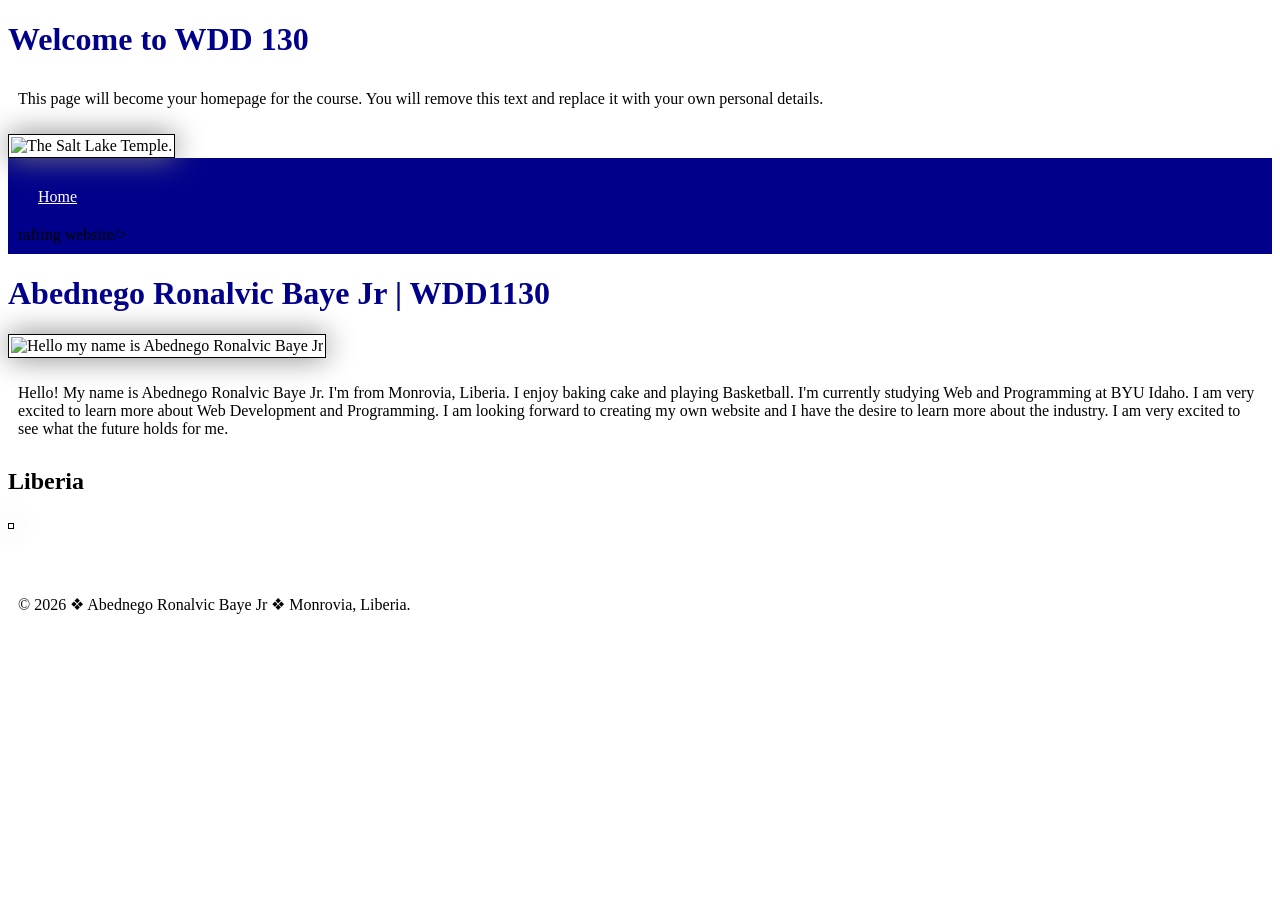
==== index.html @ 658a871a "index.html # styles.css" ====
<!DOCTYPE html>
<html lang="en">

<head>
    <meta charset="UTF-8">
    <meta name="viewport" content="width=device-width, initial-scale=1.0">
    <meta name="description" content="">
    <meta name="author" content="Abednego Ronalvic Baye Jr">
    <title>WDD 130 | Abednego Ronalvic Baye Jr | WDD130</title>
    <link rel="stylesheet" href="styles/styles.css">
</head>

<body>
    <h1>Welcome to WDD 130</h1>
    <p>This page will become your homepage for the course. You will remove this text and replace it with your own personal details.</p>

    <img src="images/salt-lake-temple.jpg" alt="The Salt Lake Temple.">
</body>

<header>
    <nav><a href="#">Home</a>
        <href="wwr">rafting website/>
    </nav>
</header>
<main>
    <h1>Abednego Ronalvic Baye Jr | WDD1130</h1>
    <img src="profile.jpg" alt="Hello my name is Abednego Ronalvic Baye Jr" width="200">
    <p>Hello! My name is Abednego Ronalvic Baye Jr. I'm from Monrovia, Liberia. I enjoy baking cake and playing Basketball. I'm currently studying Web and Programming at BYU Idaho. I am very excited to learn more about Web Development and Programming. I am looking forward to creating my own website and I have the desire to learn more about the industry. I am very excited to see what the future holds for me.</p>
</main>
<aside>
    <h2>Liberia</h2>
    <img src="" alt="">
    <p></p>
</aside>
<footer>
    <p>© 2026 ❖ Abednego Ronalvic Baye Jr ❖ Monrovia, Liberia.</p>
</footer>
</body>

</html>
---- styles/styles.css ----
nav {
    background-color: darkblue;
    padding: 10px;
}

nav a {
    color: white;
    display: block;
    padding: 20px;
}

h1 {
    color: darkblue;
}

img {
    width: 150px;
    height: auto;
    border: 1px solid black;
    padding: 2px;
    box-shadow: 0 0 30px gray;
}

p {
    padding: 10px;
}
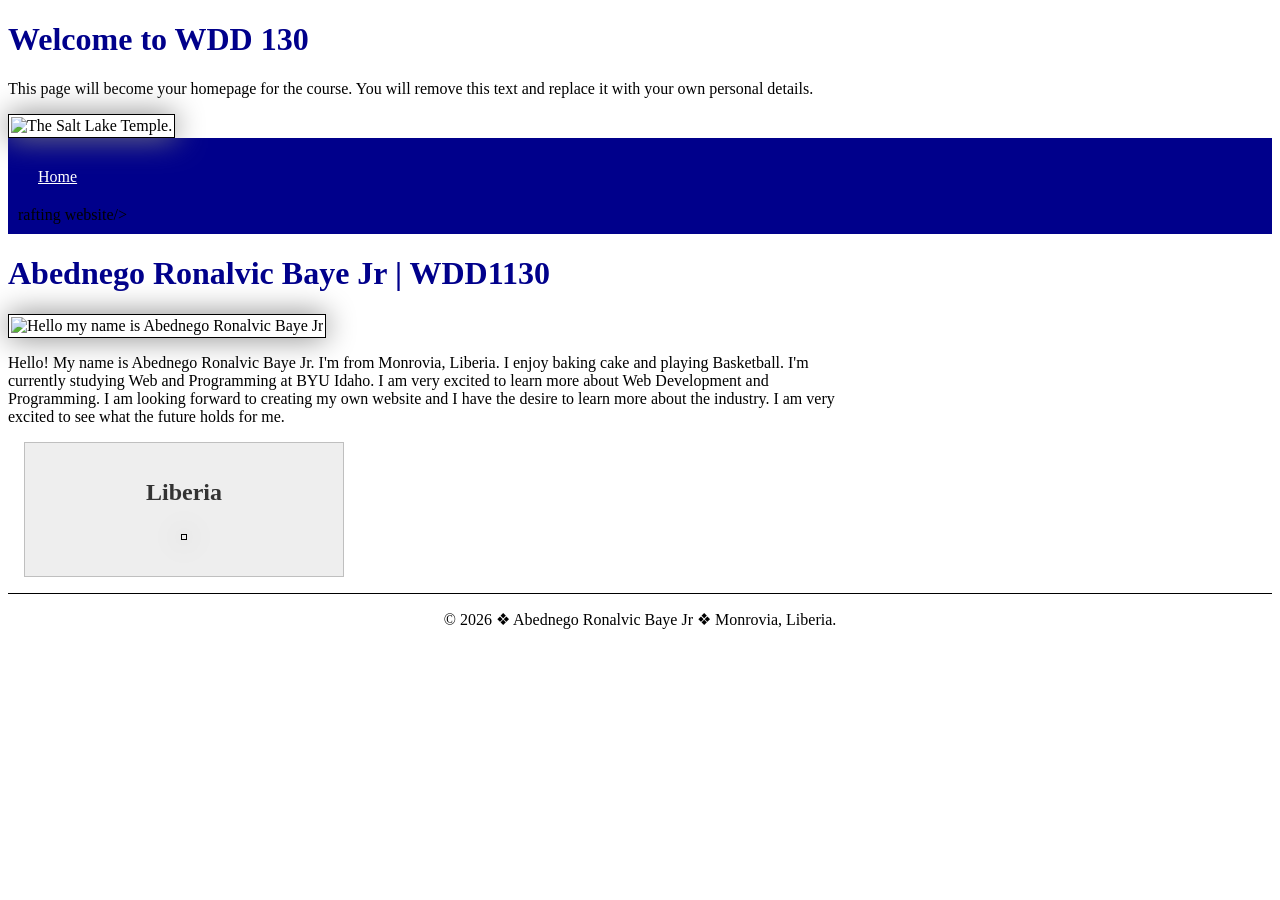
==== commit afb77c0a: "index.html # styles.css box-model" ====
--- a/index.html
+++ b/index.html
@@ -24,7 +24,7 @@
 </header>
 <main>
     <h1>Abednego Ronalvic Baye Jr | WDD1130</h1>
-    <img src="profile.jpg" alt="Hello my name is Abednego Ronalvic Baye Jr" width="200">
+    <img src="images/profile.jpg" alt="Hello my name is Abednego Ronalvic Baye Jr" width="200">
     <p>Hello! My name is Abednego Ronalvic Baye Jr. I'm from Monrovia, Liberia. I enjoy baking cake and playing Basketball. I'm currently studying Web and Programming at BYU Idaho. I am very excited to learn more about Web Development and Programming. I am looking forward to creating my own website and I have the desire to learn more about the industry. I am very excited to see what the future holds for me.</p>
 </main>
 <aside>
--- a/styles/styles.css
+++ b/styles/styles.css
@@ -1,3 +1,7 @@
+* {
+    box-sizing: border-box;
+}
+
 nav {
     background-color: darkblue;
     padding: 10px;
@@ -24,3 +28,44 @@
 p {
     padding: 10px;
 }
+
+div {
+    width: 400px;
+    margin: 10px;
+    border: 1px solid #000000;
+    padding: 15px;
+}
+
+main {
+    max-width: 840px;
+}
+
+aside {
+    width: 20rem;
+    margin: 1rem;
+    border: 1px solid rgb(0 0 0/0.2);
+    padding: 1rem;
+    background-color: #eee;
+    color: #333;
+    text-align: center;
+}
+
+aside img {
+    width: 200px;
+    height: auto;
+}
+
+main img {
+    width: 150px;
+    height: auto;
+}
+
+p {
+    padding: 0;
+}
+
+footer {
+    margin-top: 15px;
+    border-top: 1px solid #000;
+    text-align: center;
+}
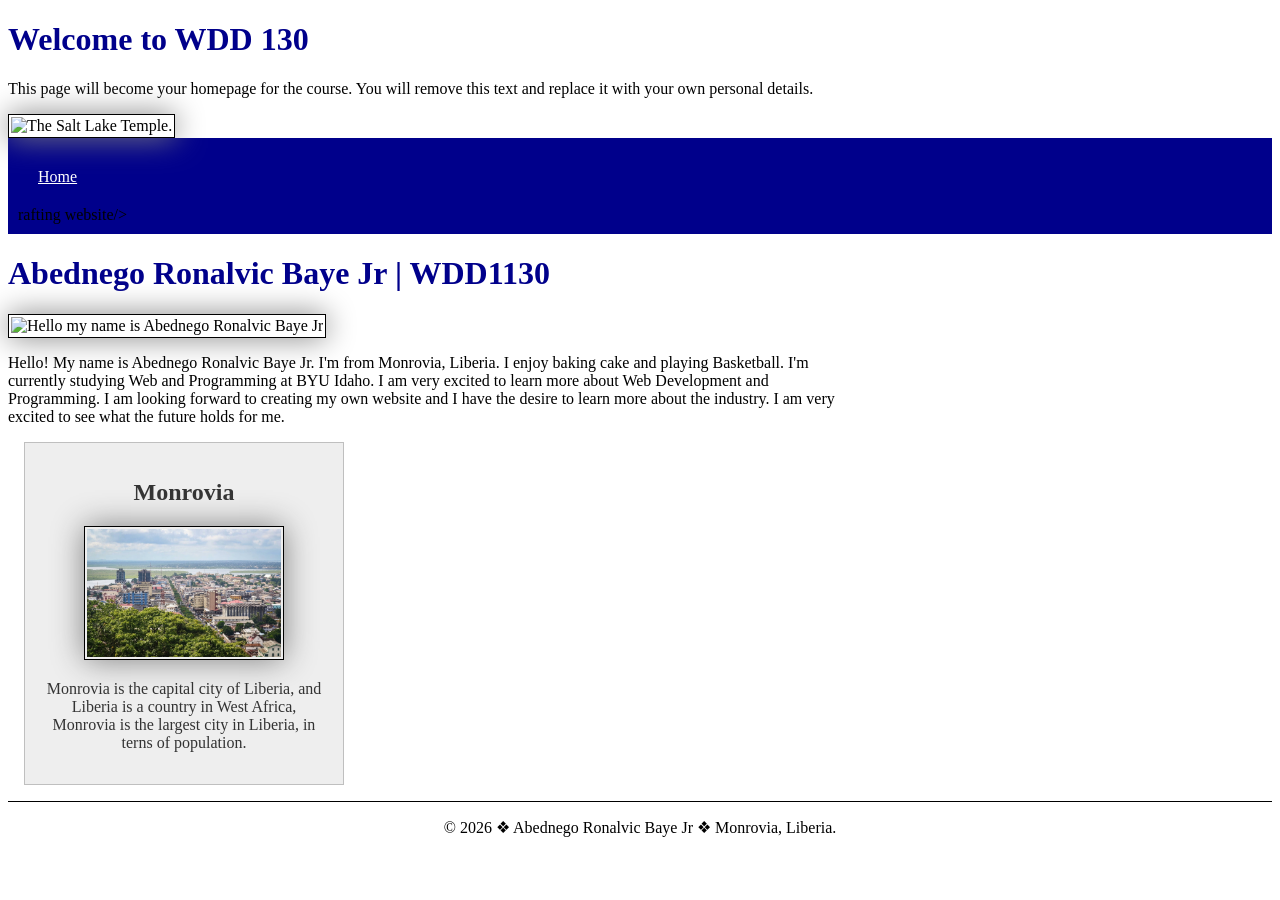
==== commit cc797529: "index" ====
--- a/index.html
+++ b/index.html
@@ -28,9 +28,9 @@
     <p>Hello! My name is Abednego Ronalvic Baye Jr. I'm from Monrovia, Liberia. I enjoy baking cake and playing Basketball. I'm currently studying Web and Programming at BYU Idaho. I am very excited to learn more about Web Development and Programming. I am looking forward to creating my own website and I have the desire to learn more about the industry. I am very excited to see what the future holds for me.</p>
 </main>
 <aside>
-    <h2>Liberia</h2>
-    <img src="" alt="">
-    <p></p>
+    <h2>Monrovia</h2>
+    <img src="images/monrovia.liberia.jpg" alt="Monrovia, Liberia landscape">
+    <p>Monrovia is the capital city of Liberia, and Liberia is a country in West Africa, Monrovia is the largest city in Liberia, in terns of population.</p>
 </aside>
 <footer>
     <p>© 2026 ❖ Abednego Ronalvic Baye Jr ❖ Monrovia, Liberia.</p>
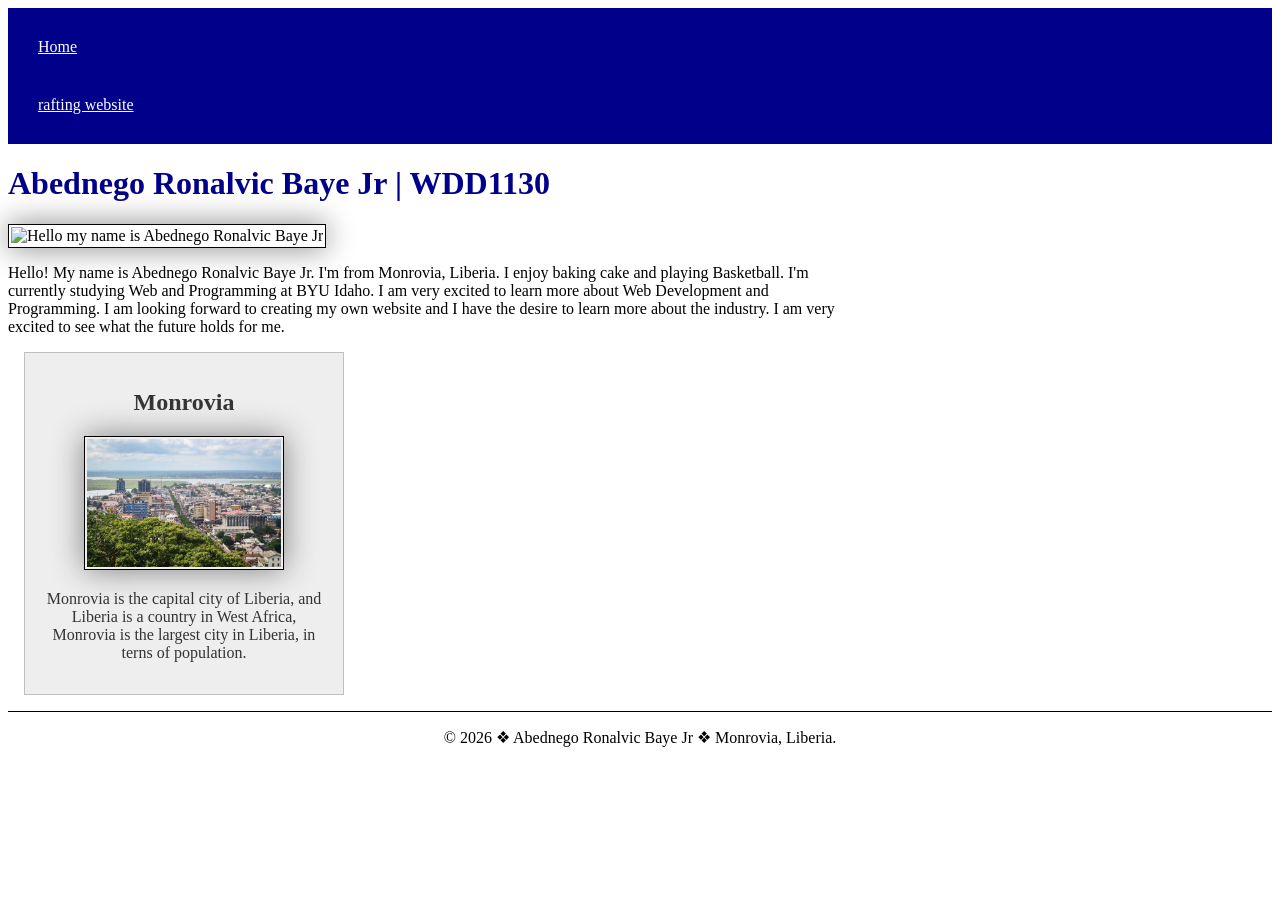
==== commit 5a05516a: "index.html" ====
--- a/index.html
+++ b/index.html
@@ -11,30 +11,26 @@
 </head>
 
 <body>
-    <h1>Welcome to WDD 130</h1>
-    <p>This page will become your homepage for the course. You will remove this text and replace it with your own personal details.</p>
+    <header>
+        <nav>
+            <a href="#">Home</a>
+            <a href="wwr">rafting website</a>
+        </nav>
+    </header>
 
-    <img src="images/salt-lake-temple.jpg" alt="The Salt Lake Temple.">
-</body>
-
-<header>
-    <nav><a href="#">Home</a>
-        <href="wwr">rafting website/>
-    </nav>
-</header>
-<main>
-    <h1>Abednego Ronalvic Baye Jr | WDD1130</h1>
-    <img src="images/profile.jpg" alt="Hello my name is Abednego Ronalvic Baye Jr" width="200">
-    <p>Hello! My name is Abednego Ronalvic Baye Jr. I'm from Monrovia, Liberia. I enjoy baking cake and playing Basketball. I'm currently studying Web and Programming at BYU Idaho. I am very excited to learn more about Web Development and Programming. I am looking forward to creating my own website and I have the desire to learn more about the industry. I am very excited to see what the future holds for me.</p>
-</main>
-<aside>
-    <h2>Monrovia</h2>
-    <img src="images/monrovia.liberia.jpg" alt="Monrovia, Liberia landscape">
-    <p>Monrovia is the capital city of Liberia, and Liberia is a country in West Africa, Monrovia is the largest city in Liberia, in terns of population.</p>
-</aside>
-<footer>
-    <p>© 2026 ❖ Abednego Ronalvic Baye Jr ❖ Monrovia, Liberia.</p>
-</footer>
+    <main>
+        <h1>Abednego Ronalvic Baye Jr | WDD1130</h1>
+        <img src="images/profile.jpg" alt="Hello my name is Abednego Ronalvic Baye Jr" width="200">
+        <p>Hello! My name is Abednego Ronalvic Baye Jr. I'm from Monrovia, Liberia. I enjoy baking cake and playing Basketball. I'm currently studying Web and Programming at BYU Idaho. I am very excited to learn more about Web Development and Programming. I am looking forward to creating my own website and I have the desire to learn more about the industry. I am very excited to see what the future holds for me.</p>
+    </main>
+    <aside>
+        <h2>Monrovia</h2>
+        <img src="images/monrovia.liberia.jpg" alt="Monrovia, Liberia landscape">
+        <p>Monrovia is the capital city of Liberia, and Liberia is a country in West Africa, Monrovia is the largest city in Liberia, in terns of population.</p>
+    </aside>
+    <footer>
+        <p>© 2026 ❖ Abednego Ronalvic Baye Jr ❖ Monrovia, Liberia.</p>
+    </footer>
 </body>
 
 </html>
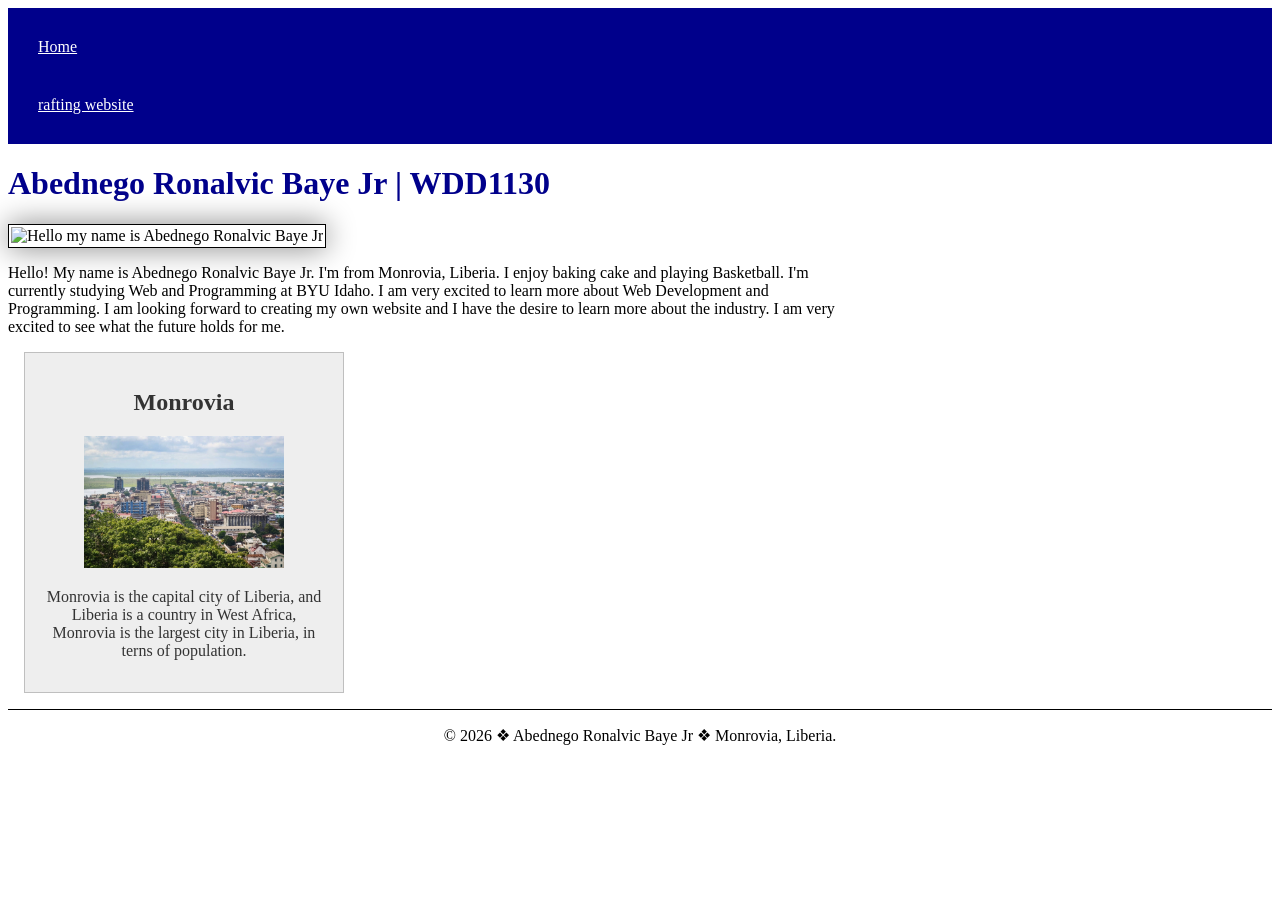
==== commit cb54cc64: "index.html # styles.css" ====
--- a/index.html
+++ b/index.html
@@ -4,7 +4,7 @@
 <head>
     <meta charset="UTF-8">
     <meta name="viewport" content="width=device-width, initial-scale=1.0">
-    <meta name="description" content="">
+    <meta name="description" content="This is a WDD project for web fundamentor">
     <meta name="author" content="Abednego Ronalvic Baye Jr">
     <title>WDD 130 | Abednego Ronalvic Baye Jr | WDD130</title>
     <link rel="stylesheet" href="styles/styles.css">
--- a/styles/styles.css
+++ b/styles/styles.css
@@ -17,16 +17,8 @@
     color: darkblue;
 }
 
-img {
-    width: 150px;
-    height: auto;
-    border: 1px solid black;
-    padding: 2px;
-    box-shadow: 0 0 30px gray;
-}
-
 p {
-    padding: 10px;
+    padding: 0%;
 }
 
 div {
@@ -58,6 +50,9 @@
 main img {
     width: 150px;
     height: auto;
+    border: 1px solid black;
+    padding: 2px;
+    box-shadow: 0 0 30px gray;
 }
 
 p {
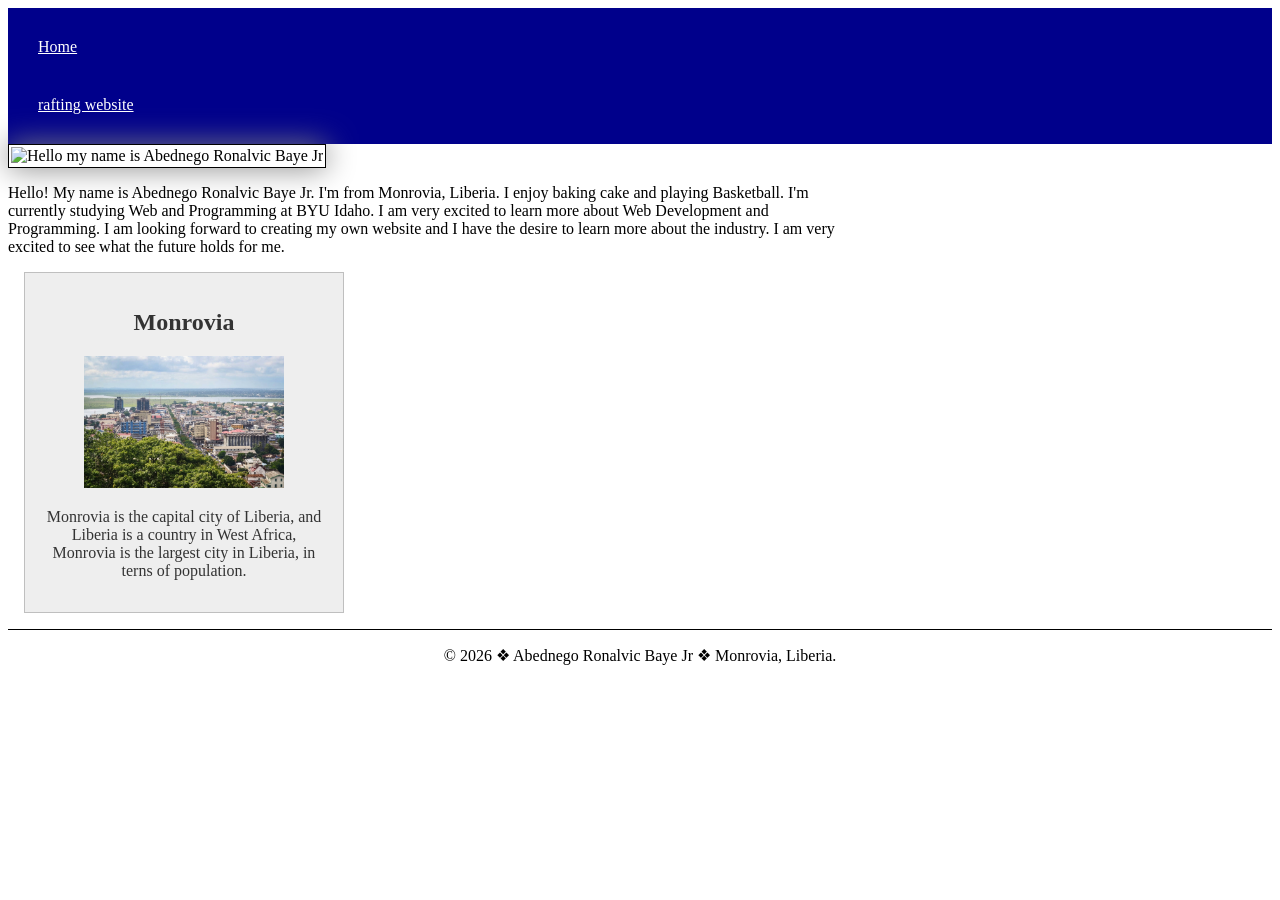
==== commit 8b5b4131: "index.html class-and-id.html # float.css" ====
--- a/index.html
+++ b/index.html
@@ -4,7 +4,7 @@
 <head>
     <meta charset="UTF-8">
     <meta name="viewport" content="width=device-width, initial-scale=1.0">
-    <meta name="description" content="This is a WDD project for web fundamentor">
+    <meta name="description" content="This is a WDD130 project for web fundamental. ">
     <meta name="author" content="Abednego Ronalvic Baye Jr">
     <title>WDD 130 | Abednego Ronalvic Baye Jr | WDD130</title>
     <link rel="stylesheet" href="styles/styles.css">
@@ -19,7 +19,7 @@
     </header>
 
     <main>
-        <h1>Abednego Ronalvic Baye Jr | WDD1130</h1>
+
         <img src="images/profile.jpg" alt="Hello my name is Abednego Ronalvic Baye Jr" width="200">
         <p>Hello! My name is Abednego Ronalvic Baye Jr. I'm from Monrovia, Liberia. I enjoy baking cake and playing Basketball. I'm currently studying Web and Programming at BYU Idaho. I am very excited to learn more about Web Development and Programming. I am looking forward to creating my own website and I have the desire to learn more about the industry. I am very excited to see what the future holds for me.</p>
     </main>
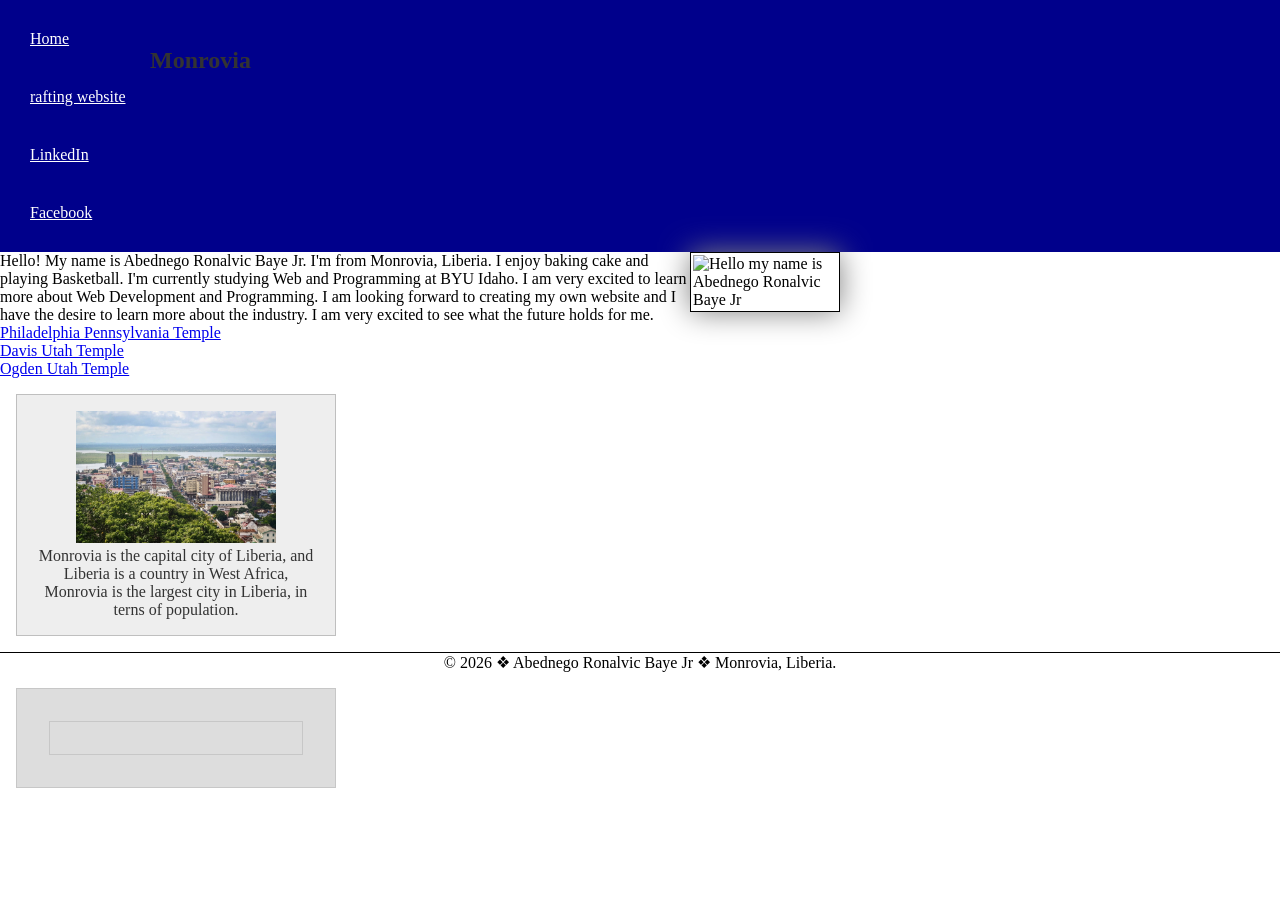
==== commit 7b1dc4c3: "index.html styles.css" ====
--- a/index.html
+++ b/index.html
@@ -15,6 +15,8 @@
         <nav>
             <a href="#">Home</a>
             <a href="wwr">rafting website</a>
+            <a href="https://www.linkedin.com/in/abednego-ronalvic-baye-jr-a35477250" target="_blank" rel="noopener noreferrer">LinkedIn</a>
+            <a href="https://facebook.com." target="_blank" rel="noopener noreferrer">Facebook</a>
         </nav>
     </header>
 
@@ -22,6 +24,12 @@
 
         <img src="images/profile.jpg" alt="Hello my name is Abednego Ronalvic Baye Jr" width="200">
         <p>Hello! My name is Abednego Ronalvic Baye Jr. I'm from Monrovia, Liberia. I enjoy baking cake and playing Basketball. I'm currently studying Web and Programming at BYU Idaho. I am very excited to learn more about Web Development and Programming. I am looking forward to creating my own website and I have the desire to learn more about the industry. I am very excited to see what the future holds for me.</p>
+
+        <ul>
+            <li><a href="https://www.churchofjesuschrist.org/temples/details/philadelphia-pennsylvania-temple" target="_blank" rel="noopener">Philadelphia Pennsylvania Temple</a></li>
+            <li><a href="https://www.churchofjesuschrist.org/temples/details/davis-utah-temple" target="_blank" rel="noopener">Davis Utah Temple</a></li>
+            <li><a href="https://www.churchofjesuschrist.org/temples/details/ogden-utah-temple" target="_blank" rel="noopener">Ogden Utah Temple</a></li>
+        </ul>
     </main>
     <aside>
         <h2>Monrovia</h2>
@@ -33,4 +41,8 @@
     </footer>
 </body>
 
+<aside class="box">
+
+<ul class="box">
+
 </html>
--- a/styles/styles.css
+++ b/styles/styles.css
@@ -1,4 +1,6 @@
 * {
+    margin: 0;
+    padding: 0;
     box-sizing: border-box;
 }
 
@@ -64,3 +66,28 @@
     border-top: 1px solid #000;
     text-align: center;
 }
+
+/* Class Selectors */
+
+.box {
+  margin: 1rem;
+  border: 1px solid rgb(0 0 0 / 10%);
+  padding: 1rem;
+  background-color: #ddd;
+  color: #000;
+}
+
+aside {
+  width: 20em;
+  text-align: center;
+}
+
+main img {
+  /* you most likely will have other CSS declarations here */
+  float: right;
+}
+aside h2 {
+  position: absolute;
+  top: 47px;
+  left: 150px;
+}
